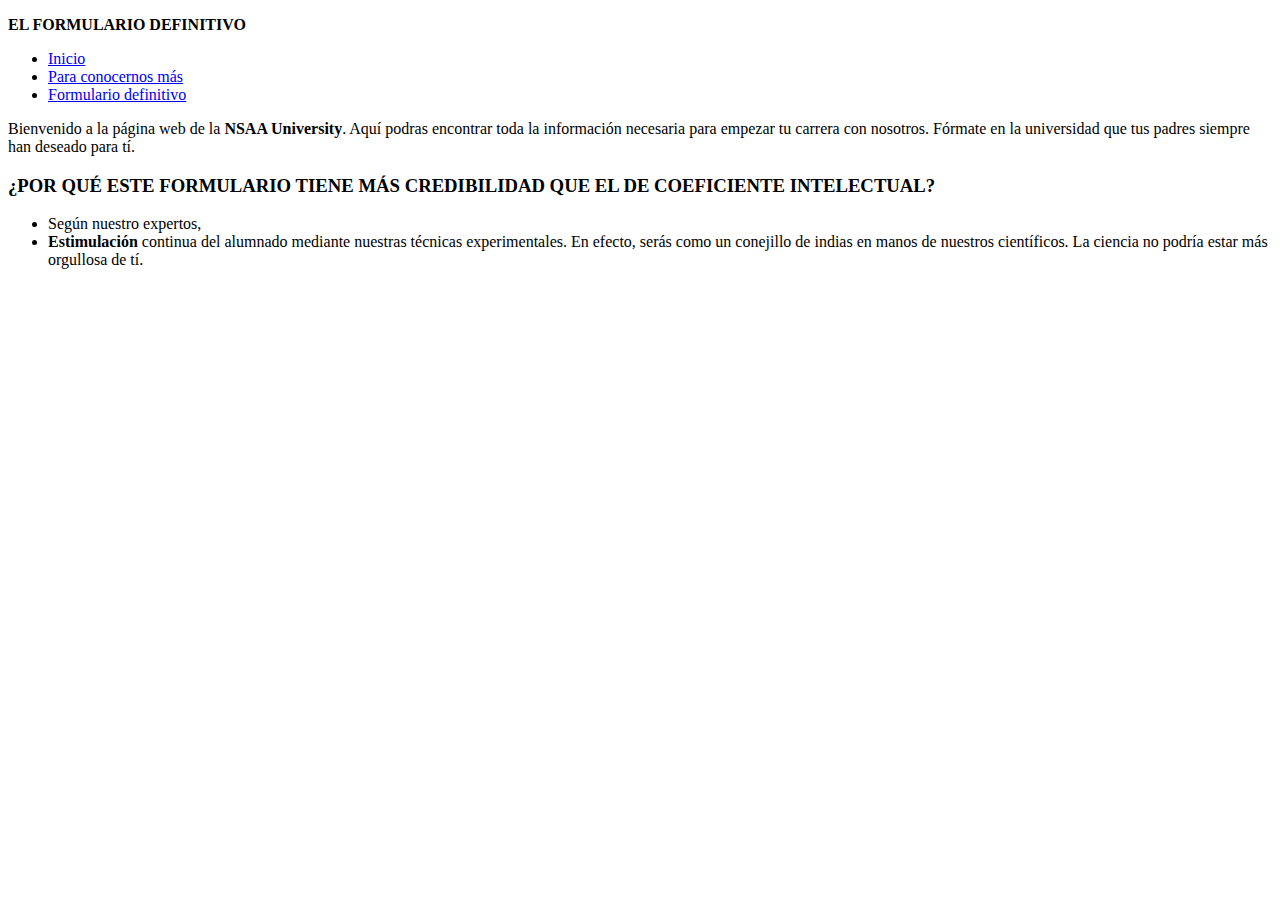
==== index.html @ 20a06b47 "Add files via upload" ====
<!DOCTYPE html>
<html>

<head>
    <title>EL FORMULARIO DEFINITIVO</title>
    <meta charset="UTF-8">
    <meta name="viewport" content="width=device-width, initial-scale=1.0">
    <meta name="description" content="El FORMULARIO DEFINITIVO (100% REAL)">
    <link rel='stylesheet' media='screen and (min-width: 651px)' href='css/d.css'>
    <link rel='stylesheet' media='screen and (max-width: 650px)' href='css/m.css'>
    <link href='//fonts.googleapis.com/css?family=Alegreya SC' rel='stylesheet'>
    <link href='//fonts.googleapis.com/css?family=Alegreya Sans' rel='stylesheet'>
</head>

<body>
    
    <div id="headBanner">
        <p><b>EL FORMULARIO DEFINITIVO</b></p>
    </div>

    <ul id="headMenu">
      <li class="active"><a href="index.html">Inicio</a></li>
      <li><a href="about.html">Para conocernos más</a></li>
      <li><a href="aptitudeTest.html">Formulario definitivo</a></li>
    </ul>

    <div class="contenido">

        <p>Bienvenido a la página web de la <b>NSAA University</b>. Aquí podras encontrar toda la información
        necesaria para empezar tu carrera con nosotros. Fórmate en la universidad que tus padres siempre han 
        deseado para tí.</p>

        <div class="separador"></div>

        <h3>¿POR QUÉ ESTE FORMULARIO TIENE MÁS CREDIBILIDAD QUE EL DE COEFICIENTE INTELECTUAL?</h3>
        <ul>
            <li>Según nuestro expertos, </li>
            <li><b>Estimulación</b> continua del alumnado mediante nuestras técnicas experimentales. En efecto, serás como un conejillo de indias en manos de nuestros científicos. La ciencia no podría estar más 
            orgullosa de tí.
        </ul>

    </div>

</body>
</html>
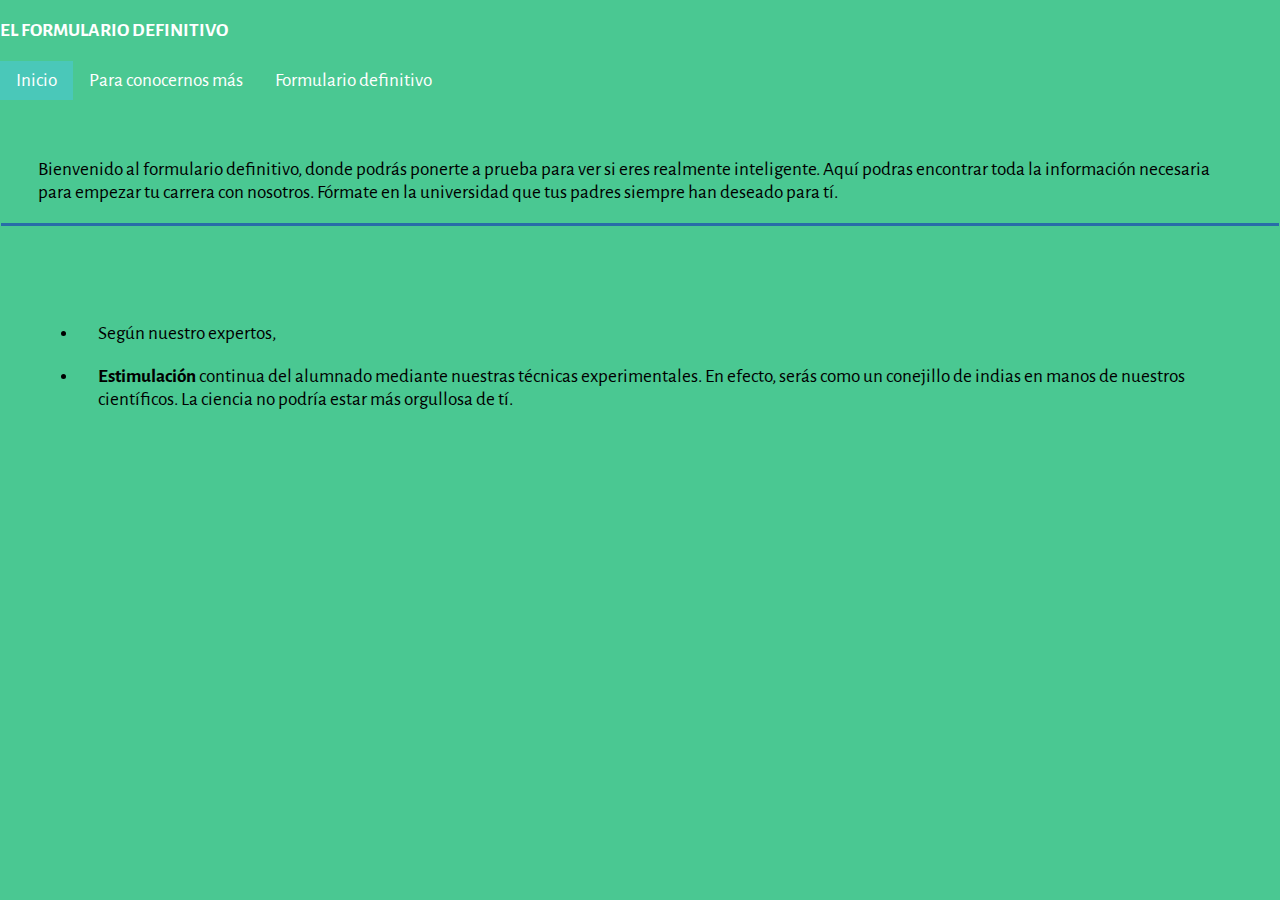
==== commit d615f936: "Update index.html" ====
--- a/index.html
+++ b/index.html
@@ -26,7 +26,7 @@
 
     <div class="contenido">
 
-        <p>Bienvenido a la página web de la <b>NSAA University</b>. Aquí podras encontrar toda la información
+        <p>Bienvenido al formulario definitivo, donde podrás ponerte a prueba para ver si eres realmente inteligente. Aquí podras encontrar toda la información
         necesaria para empezar tu carrera con nosotros. Fórmate en la universidad que tus padres siempre han 
         deseado para tí.</p>
 
@@ -42,4 +42,4 @@
     </div>
 
 </body>
-</html>+</html>
--- a/css/d.css
+++ b/css/d.css
@@ -0,0 +1,184 @@
+/******************************************************************************/
+/* ESTRUCTURA GENERAL DOCUMENTO */
+/******************************************************************************/
+body,html {
+	margin:0px;
+}
+
+body {
+	width:100%;
+	padding-left:0%;
+	padding-right:0%;
+	background-color: #4AC892;
+	font-family: 'Alegreya Sans';
+}
+
+body,input,select,label {
+	font-size:1.5vw;
+	font-family: 'Alegreya Sans';
+}
+
+h3{
+	font-size:2vw;
+}
+
+/******************************************************************************/
+/*CABECERA*/
+/******************************************************************************/
+
+
+#headBanner p {
+	display: inline-block;
+	vertical-align: middle;
+	color: white;
+}
+
+/******************************************************************************/
+/* MENU */
+/******************************************************************************/
+#headMenu {
+    list-style-type: none;
+    margin: 0;
+    padding: 0;
+    overflow: hidden;
+    background-color: #4AC892;
+}
+
+#headMenu img {
+	vertical-align: middle;
+	width: 30px;
+}
+
+#headMenu li {
+    float: left;
+}
+
+#headMenu li a {
+    display: block;
+    color: white;
+    text-align: center;
+    padding: 8px 16px;
+    text-decoration: none;
+    vertical-align: middle;
+}
+
+#headMenu li a:hover {
+    background-color: #4AC8B9;
+}
+
+.active {
+	background-color: #4AC8B9;
+}
+
+/******************************************************************************/
+/*FORMULARIO*/
+/******************************************************************************/
+input,select{
+	width:50%;
+}
+
+input[type=radio]{
+	width: 5%;zoom:1.5;
+}
+
+input[type=checkbox]{
+	width:5%;zoom:1.5;
+}
+
+form{
+	background-color:#4AC892;
+	padding:3%;
+}
+
+form h3 {
+	font-family: "Alegreya SC";
+}
+
+#myform {
+	text-align: center;
+}
+
+#myform div {
+	text-align: left;
+}
+
+/******************************************************************************/
+/* CORRECCIONES Y RESULTADOS */
+/******************************************************************************/
+#botonCorregir {
+	background-color: #90CAF9; 
+    border: 2px solid #ab2e3b;
+    color: #ab2e3b;
+    padding: 16px 32px;
+    text-align: center;
+    text-decoration: none;
+    display: inline-block;
+    font-size: 16px;
+    margin: 4px 2px;
+    -webkit-transition-duration: 0.4s; /* Safari */
+    transition-duration: 0.4s;
+    cursor: pointer;
+}
+#botonCorregir:hover{
+	background-color: #CD5360;
+    color: white;
+}
+
+#resultadosDiv {
+	background-color:#90CAF9;
+	padding:3%;
+
+}
+
+#resultadosDiv img {
+	width: 25px;
+	vertical-align: middle;
+	margin-left: 10px;
+}
+
+.correcto {
+	color: #27b63a;
+}
+
+.incorrecto {
+	color: #e64439;
+}
+
+#nota {
+	font-size: 3vw;
+	margin:auto;
+	margin-top: 4%;
+	display:table;
+	padding: 16px 10px;
+    border: 2px solid #ab2e3b;
+    color: #e64439;
+}
+
+/******************************************************************************/
+/* CONTENIDO CUERPO */
+/******************************************************************************/
+.contenido {
+	background-color:#4AC892;
+	padding:3%;
+}
+.contenido h3 {
+	color: #4AC892;
+	text-align: center;
+	font-family: "Alegreya SC";
+}
+.contenido li {
+	padding: 10px 20px;
+}
+
+.contenido img{
+	width: 50%;
+	position: relative;
+	left: 25%;
+}
+
+.separador {
+	width: 106.2%;
+	height: 3px;
+	background-color: #286DA8;
+	margin-left: -3.1%;	
+}--- a/css/m.css
+++ b/css/m.css
@@ -0,0 +1,204 @@
+/******************************************************************************/
+/* ESTRUCTURA GENERAL DOCUMENTO */
+/******************************************************************************/
+body,html {
+	margin:0px
+}
+
+body{
+	width:96%;
+	padding-left:2%;
+	padding-right:2%;
+    font-family: 'Alegreya Sans';
+}
+
+body,input,select,label {
+	font-size:5vw;
+    font-family: 'Alegreya Sans';
+}
+
+h3{
+	font-size:7vw
+}
+
+/******************************************************************************/
+/*CABECERA*/
+/******************************************************************************/
+
+
+#headBanner img {
+    width: 50%;
+    vertical-align: middle;
+    margin: 10px;
+}
+#headBanner p{
+    display: inline-block;
+    vertical-align: middle;
+    color: white;
+}
+
+/******************************************************************************/
+/*MENU*/
+/******************************************************************************/
+#headMenu {
+    list-style-type: none;
+    margin: 0;
+    padding: 0;
+    width: 100%;
+    overflow: hidden;
+    background-color: #CD5360;
+}
+
+#headMenu img {
+    vertical-align: middle;
+    width: 30px;
+}
+
+#headMenu li a {
+    display: block;
+    color: white;
+    padding: 15px 16px;
+    text-decoration: none;
+}
+
+#headMenu li a:hover {
+    background-color: #4AC8B9;
+}
+
+.active {
+    background-color: #4AC8B9;
+}
+
+/******************************************************************************/
+/*FORMULARIO*/
+/******************************************************************************/
+input,select{
+	width:80%
+}
+
+input[type=checkbox]{
+	width:5%;zoom:1.5
+}
+
+input[type=radio]{
+	width: 5%;zoom:1.5;
+}
+
+form{
+	background-color:#90CAF9;
+    padding:1%;
+}
+form h3 {
+    font-family: "Alegreya SC";
+}
+
+#myform {
+    text-align: center;
+}
+
+#myform div {
+    text-align: left;
+}
+
+/******************************************************************************/
+/* CORRECCIONES Y RESULTADOS */
+/******************************************************************************/
+#botonCorregir {
+    background-color: #90CAF9; /* Green */
+    border: 2px solid #ab2e3b;
+    color: #ab2e3b;
+    padding: 16px 32px;
+    text-align: center;
+    text-decoration: none;
+    display: inline-block;
+    font-size: 16px;
+    margin: 4px 2px;
+    -webkit-transition-duration: 0.4s; /* Safari */
+    transition-duration: 0.4s;
+    cursor: pointer;
+}
+
+#botonCorregir:hover{
+    background-color: #CD5360;
+    color: white;
+}
+
+#resultadosDiv {
+    background-color:#90CAF9;
+    padding:3%;
+
+}
+
+#resultadosDiv img {
+    width: 25px;
+    vertical-align: middle;
+    margin-left: 10px;
+}
+
+.correcto {
+    color: #27b63a;
+}
+
+.incorrecto {
+    color: #e64439;
+}
+
+#nota {
+    font-size: 7vw;
+    margin:auto;
+    margin-top: 4%;
+    display:table;
+    padding: 16px 10px;
+    background-color: #90CAF9; 
+    border: 2px solid #ab2e3b;
+    color: #ab2e3b;
+}
+
+/******************************************************************************/
+/* CONTENIDO CUERPO */
+/******************************************************************************/
+.contenido {
+    background-color:#90CAF9;
+    padding:3%;
+}
+.contenido h3 {
+    color: #926640;
+    text-align: center;
+    font-family: "Alegreya SC";
+}
+.contenido li {
+    padding: 3% 3%;
+}
+
+.contenido img{
+    width: 90%;
+    position: relative;
+    left: 5%;
+}
+
+#equipoDocente {
+    list-style-type: none;
+    margin: 0;
+    padding: 0;
+    overflow: hidden;
+    display: block;
+}
+#equipoDocente li {
+    float: left;
+    width: 33%;
+    padding: 0px;
+    color: #ab2e3b;
+}
+
+#equipoDocente img {
+    position: relative;
+    left: 0%;
+    width: 80%;
+}
+
+.separador {
+    width: 106.2%;
+    height: 3px;
+    background-color: #286DA8;
+    margin-left: -3.1%; 
+}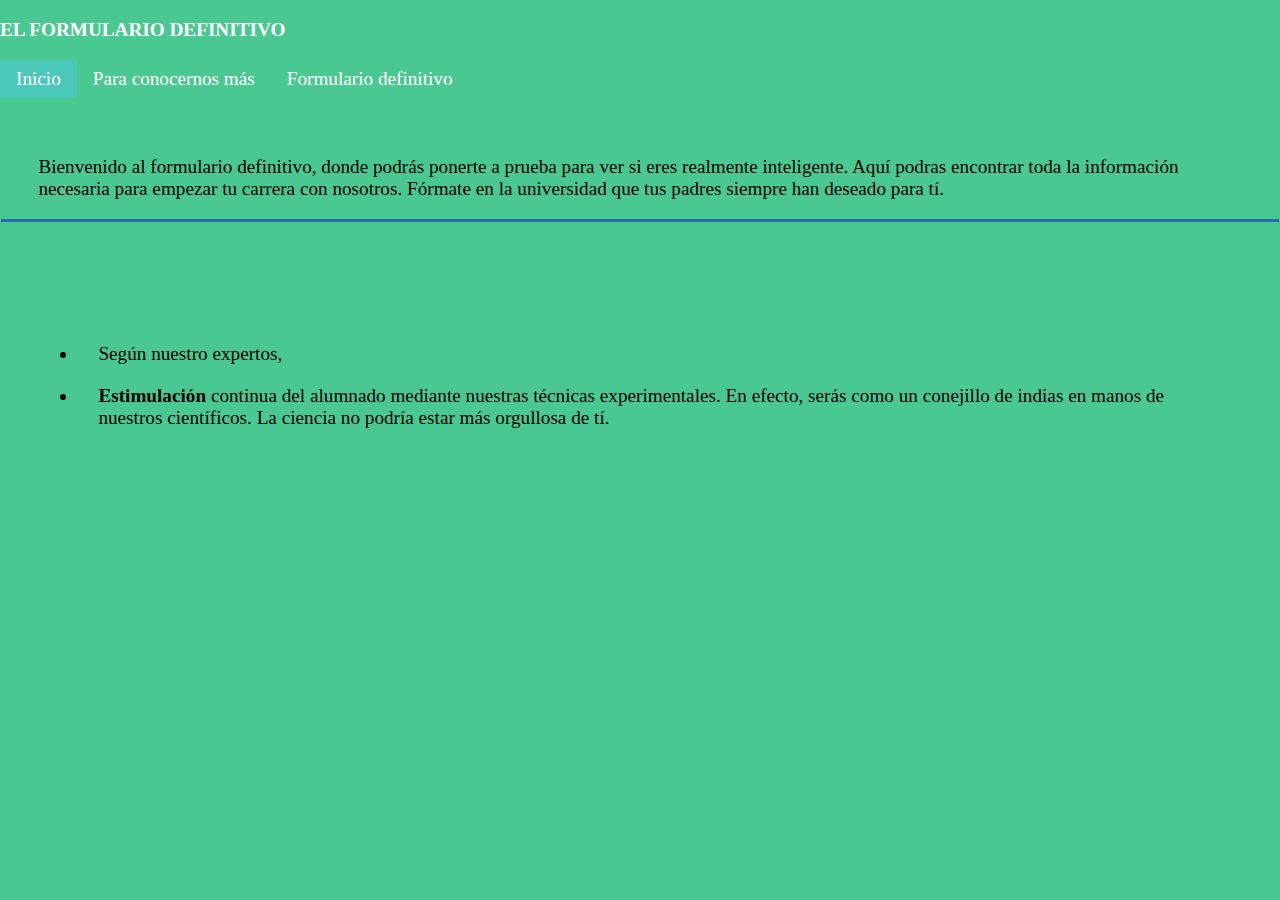
==== commit 33de3b66: "Update index.html" ====
--- a/index.html
+++ b/index.html
@@ -8,8 +8,8 @@
     <meta name="description" content="El FORMULARIO DEFINITIVO (100% REAL)">
     <link rel='stylesheet' media='screen and (min-width: 651px)' href='css/d.css'>
     <link rel='stylesheet' media='screen and (max-width: 650px)' href='css/m.css'>
-    <link href='//fonts.googleapis.com/css?family=Alegreya SC' rel='stylesheet'>
-    <link href='//fonts.googleapis.com/css?family=Alegreya Sans' rel='stylesheet'>
+    <link href='//fonts.googleapis.com/css?family=AlegreyaSC' rel='stylesheet'>
+    <link href='//fonts.googleapis.com/css?family=AlegreyaSans' rel='stylesheet'>
 </head>
 
 <body>
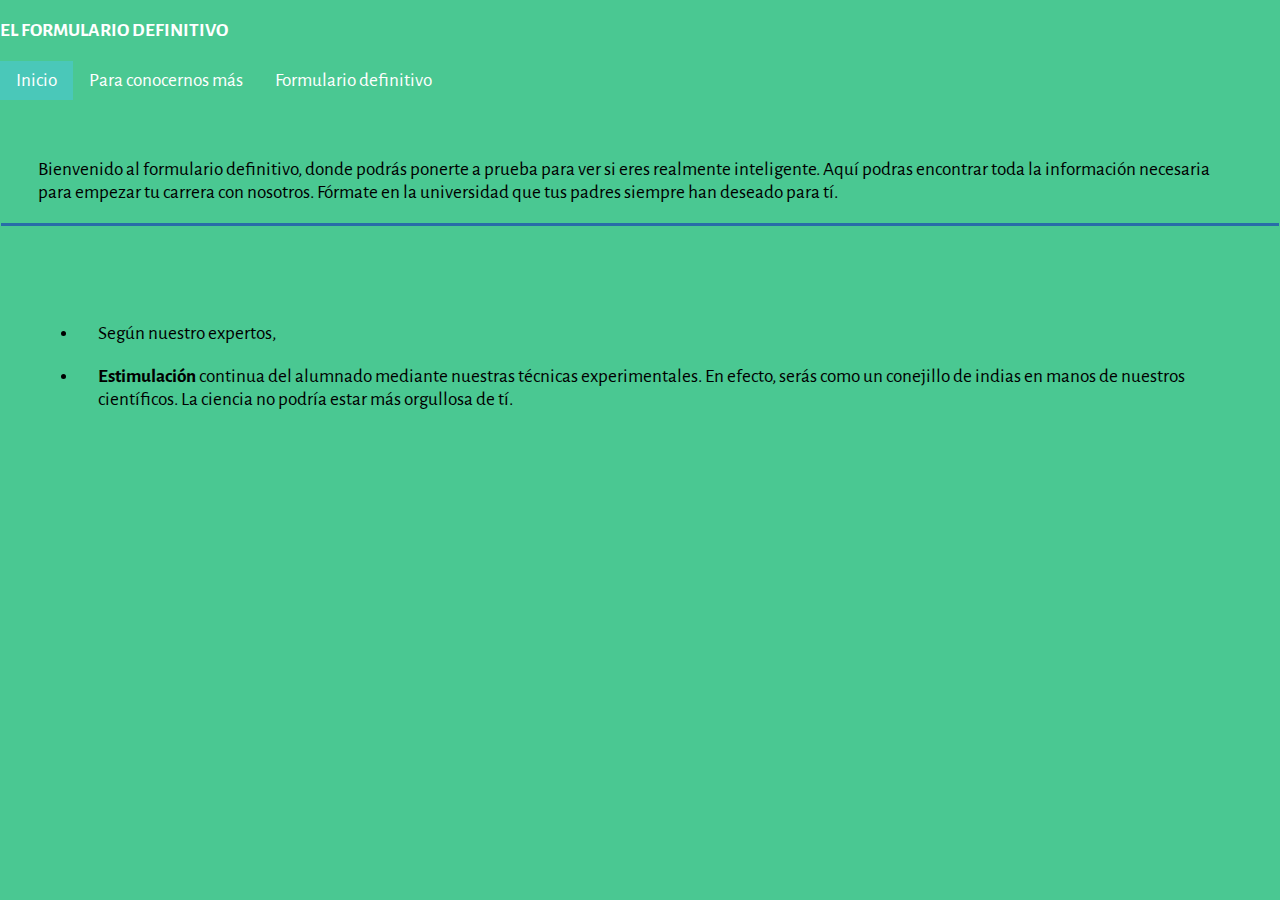
==== commit 2c53033e: "Update index.html" ====
--- a/index.html
+++ b/index.html
@@ -8,8 +8,8 @@
     <meta name="description" content="El FORMULARIO DEFINITIVO (100% REAL)">
     <link rel='stylesheet' media='screen and (min-width: 651px)' href='css/d.css'>
     <link rel='stylesheet' media='screen and (max-width: 650px)' href='css/m.css'>
-    <link href='//fonts.googleapis.com/css?family=AlegreyaSC' rel='stylesheet'>
-    <link href='//fonts.googleapis.com/css?family=AlegreyaSans' rel='stylesheet'>
+    <link href='//fonts.googleapis.com/css?family=Alegreya SC' rel='stylesheet'>
+    <link href='//fonts.googleapis.com/css?family=Alegreya Sans' rel='stylesheet'>
 </head>
 
 <body>
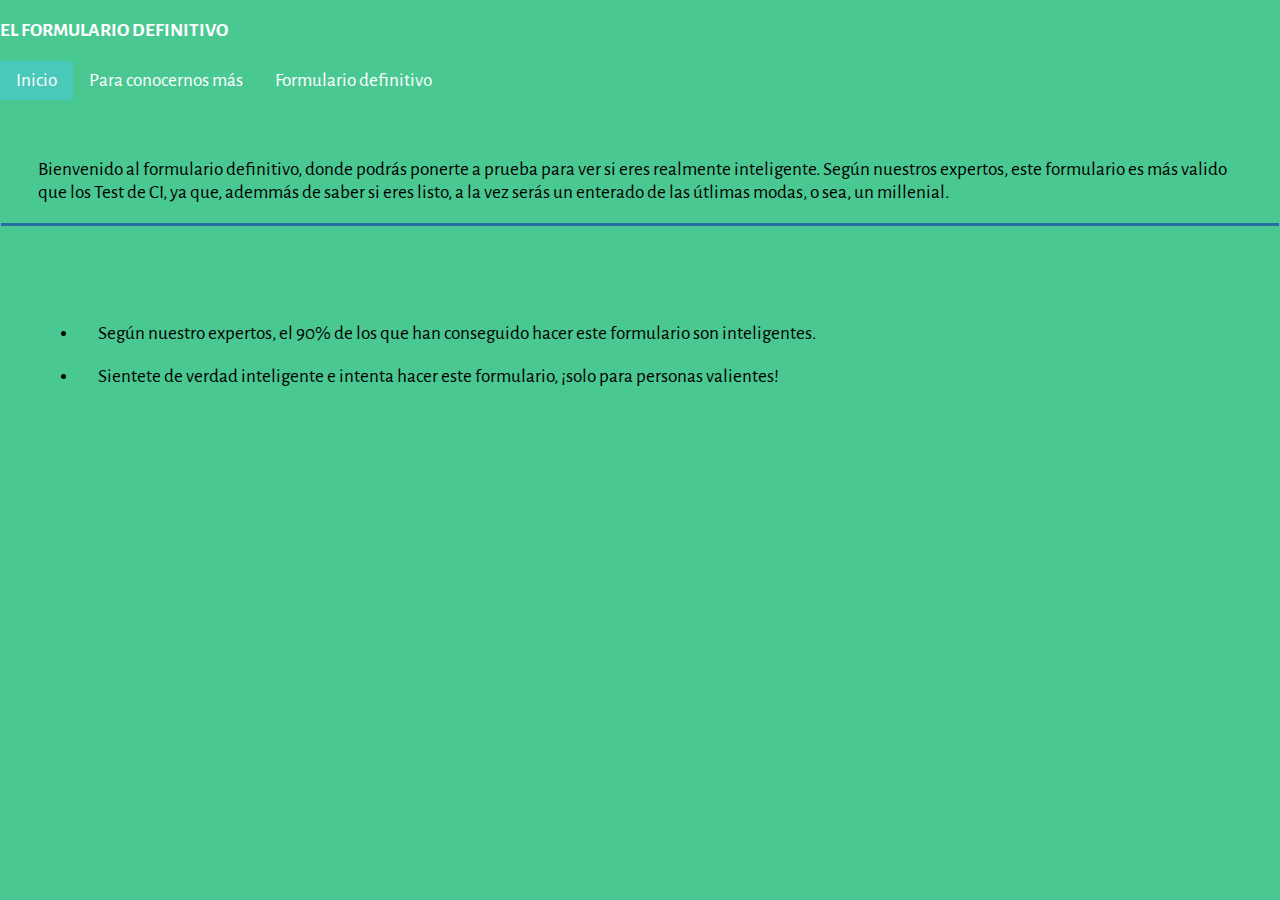
==== commit 6ac01f0b: "Update index.html" ====
--- a/index.html
+++ b/index.html
@@ -26,17 +26,14 @@
 
     <div class="contenido">
 
-        <p>Bienvenido al formulario definitivo, donde podrás ponerte a prueba para ver si eres realmente inteligente. Aquí podras encontrar toda la información
-        necesaria para empezar tu carrera con nosotros. Fórmate en la universidad que tus padres siempre han 
-        deseado para tí.</p>
+        <p>Bienvenido al formulario definitivo, donde podrás ponerte a prueba para ver si eres realmente inteligente. Según nuestros expertos, este formulario es más valido que los Test de CI, ya que, ademmás de saber si eres listo, a la vez serás un enterado de las útlimas modas, o sea, un millenial.</p>
 
         <div class="separador"></div>
 
         <h3>¿POR QUÉ ESTE FORMULARIO TIENE MÁS CREDIBILIDAD QUE EL DE COEFICIENTE INTELECTUAL?</h3>
         <ul>
-            <li>Según nuestro expertos, </li>
-            <li><b>Estimulación</b> continua del alumnado mediante nuestras técnicas experimentales. En efecto, serás como un conejillo de indias en manos de nuestros científicos. La ciencia no podría estar más 
-            orgullosa de tí.
+            <li>Según nuestro expertos, el 90% de los que han conseguido hacer este formulario son inteligentes.</li>
+            <li>Sientete de verdad inteligente e intenta hacer este formulario, ¡solo para personas valientes!
         </ul>
 
     </div>
